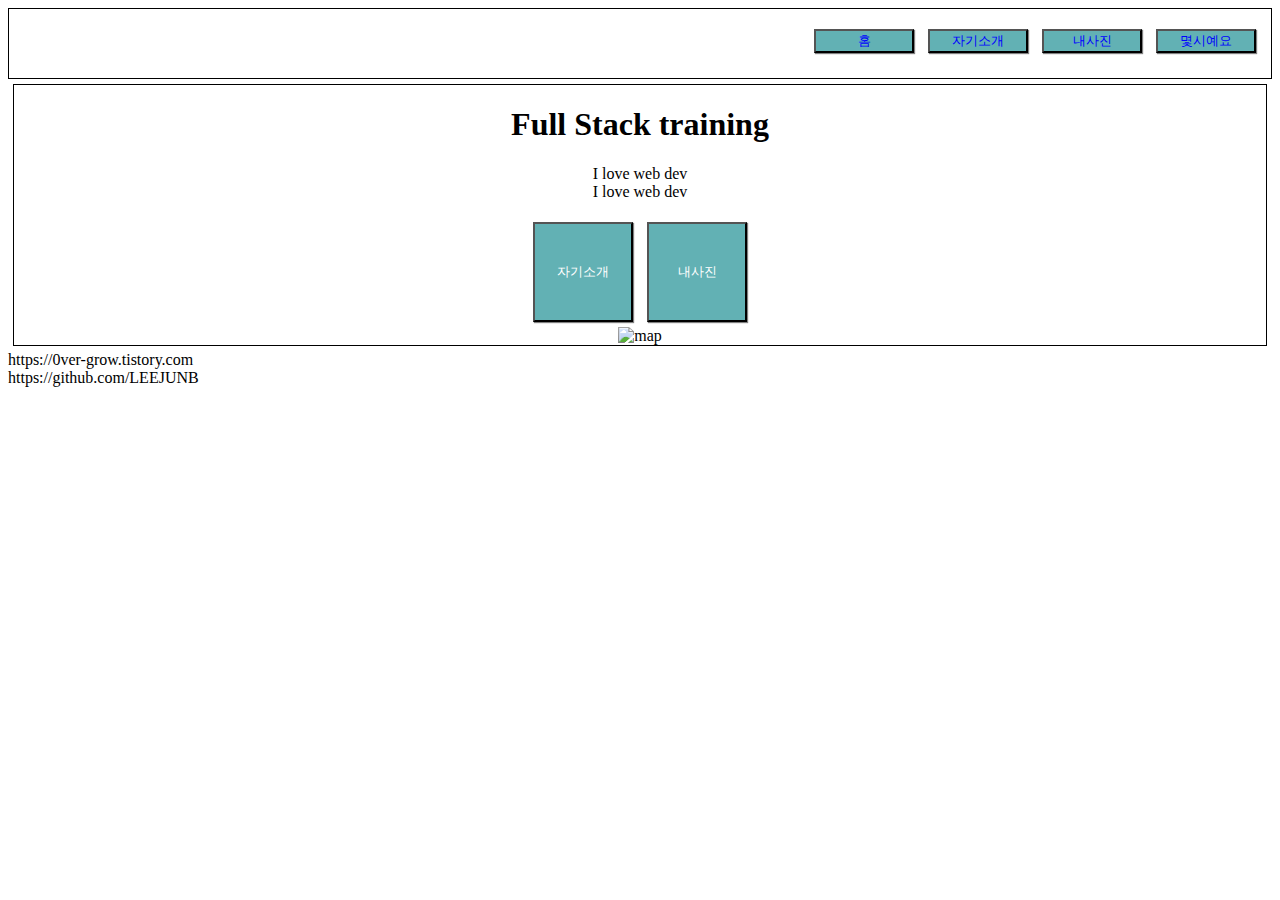
==== index.html @ f36d45f9 "homemain" ====
<!doctype html>
<html>
  <head>
    <meta charset="utf-8">
    <meta name="viewport" content="width=device-width, initial-scale=1">
    <title>저를소개해요</title>
    <link rel="stylesheet" href="main.css">
    <script src="js/start.js"></script>
  </head>
  <body>
    <nav class = "nav_wrap">
        <input class = "nav_button" type="button" value="홈" onClick="location.href='http://www.daum.net'">
        <input class = "nav_button" type="button" value="자기소개" onClick="location.href='http://www.daum.net'">
        <input class = "nav_button" type="button" value="내사진" onClick="location.href='http://www.daum.net'">
        <input class = "nav_button" type="button" value="몇시예요" onClick="location.href='http://www.daum.net'">
    </nav>

    <section class = "sect_standard">
        <article >
            <h1> Full Stack training </h1>
            <ul class = "li_comment">
                <li> I love web dev </li>
                <li> I love web dev </li>
            </ul>
        </article>

        <article >
            <input class = "square_button" type="button" value="자기소개" onClick="location.href='http://www.daum.net'">
            <input class = "square_button" type="button" value="내사진" onClick="location.href='http://www.daum.net'">
        </article>

        <article>
            <img class ="my_img" src="http://mblogthumb1.phinf.naver.net/MjAxODEwMjhfMTA3/MDAxNTQwNjYyMzAzOTkz.mo2gXUD09HuZGwAT6GihjgcZIxqTQjnWKEIHe-uncsog.xTR0SrRJDGnhLAR-AVw1XbRARNgvnTWrXjVB2CWD21kg.JPEG.quiz94/%EC%84%9C%EC%9A%B8%EC%97%AC%ED%96%89%EC%A7%80%EB%8F%84_%EC%8A%A4%ED%81%AC%EB%A6%B0%EC%83%B7.jpg?type=w800" alt="map">
        </article>
    </section>

    <footer>
        <li> https://0ver-grow.tistory.com </li>
        <li> https://github.com/LEEJUNB </li>
    </footer>

  </body>
</html>
---- main.css ----
.nav_wrap {
    display: block;
    border: none;
    position: relative;
    padding: 15px 10px 20px;
    font-size: 16px;
    text-align: right;
    border : 1px solid;
}
.nav_button {
    color : blue;
    background-color : rgb(98, 177, 180);
    width : 100px;
    text-align: center;
    box-shadow: 1px 1px 1px gray;
    margin : 5px;
}

.sect_standard{
    display: block;
    text-align : center;
    margin : 5px;
    border : 1px solid;
}

.li_comment {
    list-style : none;
    padding-left: 0px;
}

.square_button {
    text-align: center;
    height : 100px;
    width : 100px;
    margin : 5px;
    color : white;
    font-style: bold;
    background-color: rgb(98, 177, 180);
    box-shadow: 1px 1px 1px gray;
}

.my_img{
    width: 300px;
    height: 300px;
}
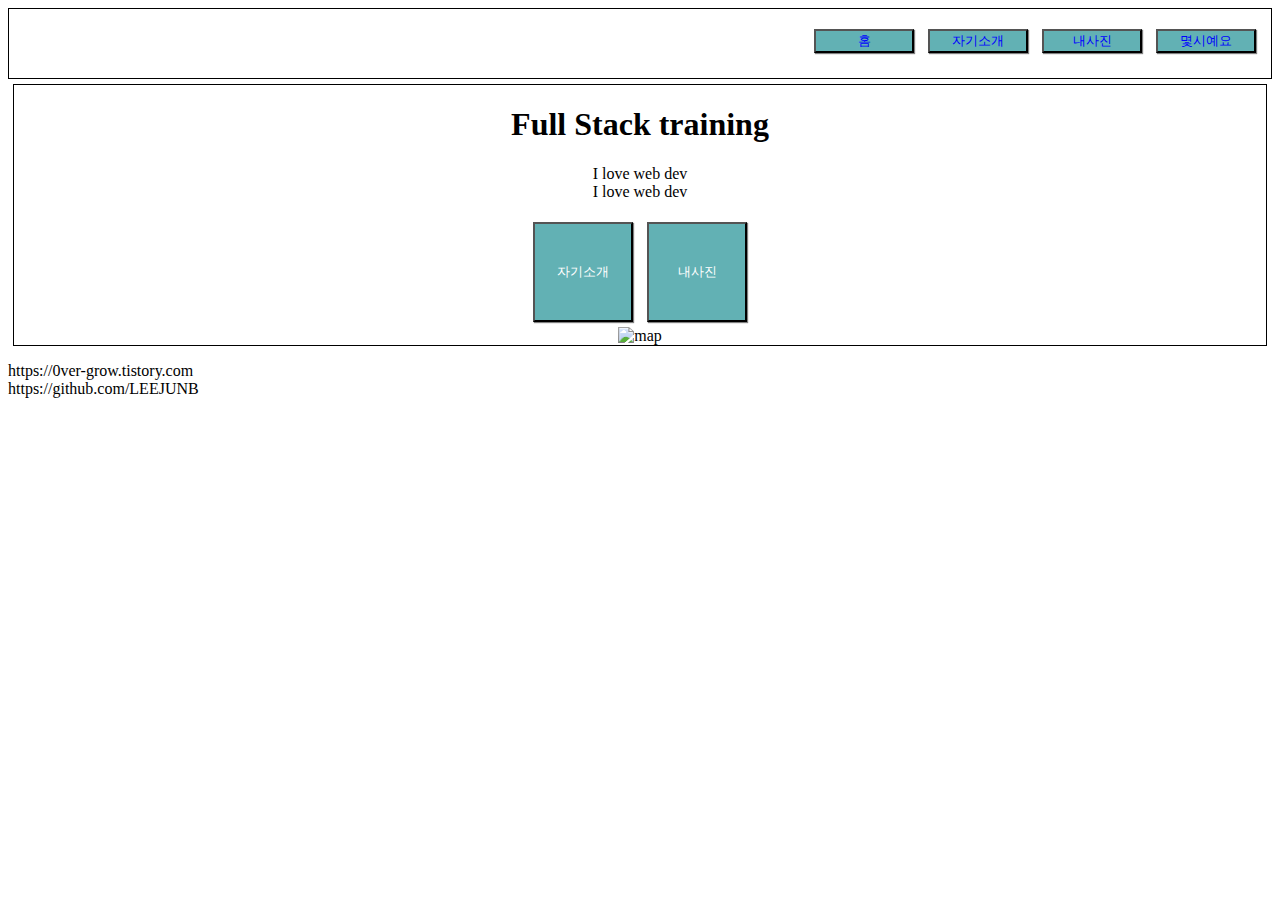
==== commit 2eb4f41a: "index.html" ====
--- a/index.html
+++ b/index.html
@@ -35,8 +35,10 @@
     </section>
 
     <footer>
-        <li> https://0ver-grow.tistory.com </li>
-        <li> https://github.com/LEEJUNB </li>
+        <ul class = "li_comment">
+            <li> https://0ver-grow.tistory.com </li>
+            <li> https://github.com/LEEJUNB </li>
+        </ul>
     </footer>
 
   </body>
